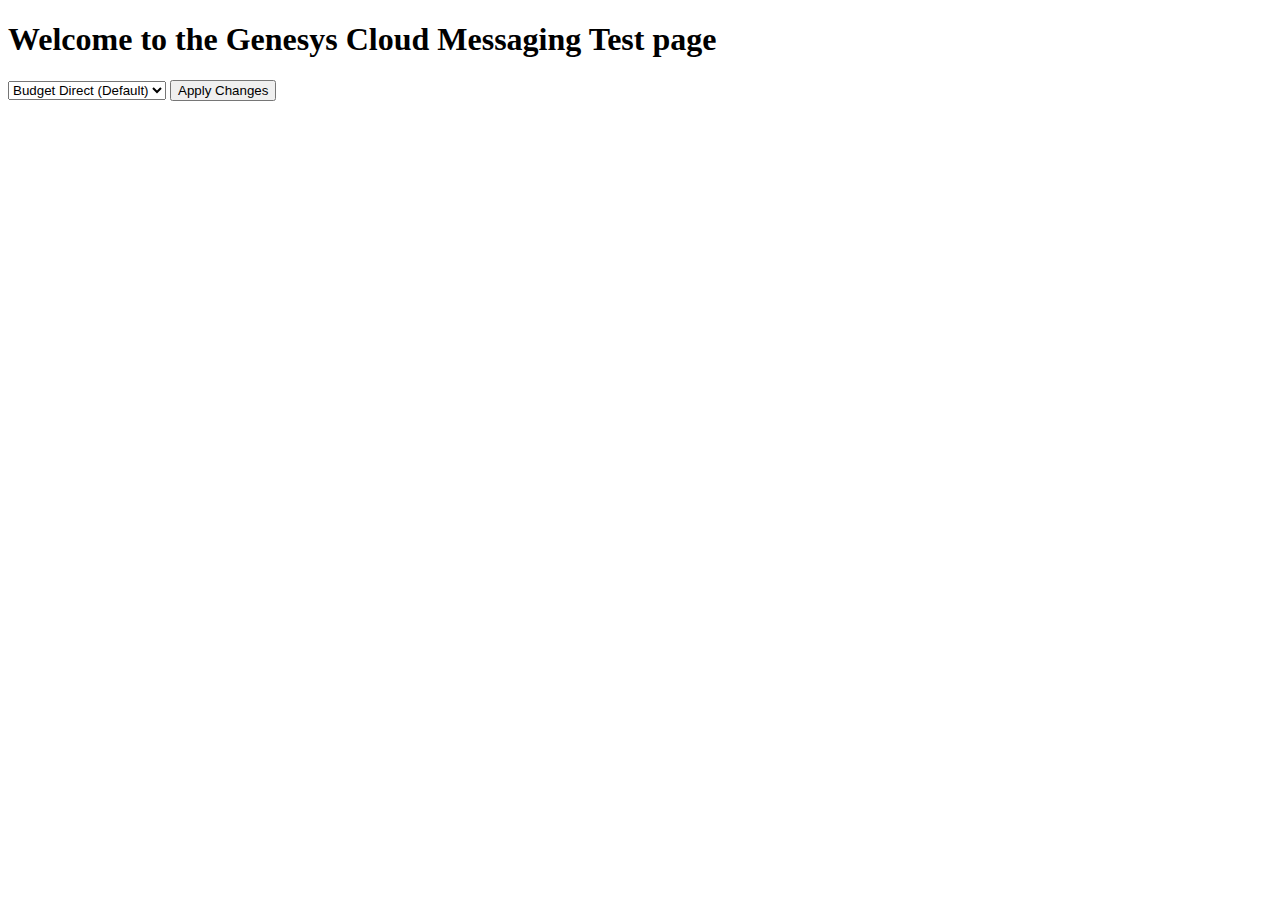
==== index.html @ b04626ab "Update index.html" ====
<!DOCTYPE html>
<html lang="en">
<head>
    <meta charset="UTF-8">
    <meta http-equiv="Content-Security-Policy" content="
        default-src 'self';
        script-src 'self' 'unsafe-inline' https://apps.mypurecloud.com.au;
        style-src 'self' 'unsafe-inline';
        img-src 'self' https://apps.mypurecloud.com.au;
        connect-src 'self' https://api-cdn.mypurecloud.com.au https://api.mypurecloud.com.au wss://webmessaging.mypurecloud.com.au;
        frame-src 'self' https://apps.mypurecloud.com.au;
    ">
    <meta name="viewport" content="width=device-width, initial-scale=1.0">
    <title>Genesys Cloud Testing</title>
</head>
<body>
    <header>
        <h1>Welcome to the Genesys Cloud Messaging Test page</h1>
    </header>
    <nav>
        <!-- Navigation links go here -->
    </nav>
    <main>
        <select id="deploymentPicker">
            <option value="3baf8b66-380f-48b1-87b5-628c852cda3a">Budget Direct (Default)</option>
            <option value="da42e5a4-9e09-4933-9d3e-b646832d2e8e">ING</option>
            <option value="deployment-id-3">Option 3</option>
        </select>
        <button onclick="changeDeploymentId()">Apply Changes</button>
    </main>
    <footer>
        <!-- Footer content goes here -->
    </footer>

    <script type="text/javascript" charset="utf-8">
        // Load Genesys with default or stored deploymentId
        function loadGenesysScript(deploymentId) {
            (function (g, e, n, es, ys) {
                g['_genesysJs'] = e;
                g[e] = g[e] || function () {
                    (g[e].q = g[e].q || []).push(arguments);
                };
                g[e].t = 1 * new Date();
                g[e].c = es;
                ys = document.createElement('script');
                ys.async = 1;
                ys.src = n;
                ys.charset = 'utf-8';
                document.head.appendChild(ys);
            })(window, 'Genesys', 'https://apps.mypurecloud.com.au/genesys-bootstrap/genesys.min.js', {
                environment: 'prod-apse2',
                deploymentId: deploymentId
            });
        }

        // Change the deploymentId based on selection
        function changeDeploymentId() {
            const deploymentPicker = document.getElementById('deploymentPicker');
            const selectedDeploymentId = deploymentPicker.value;
            localStorage.setItem('selectedDeploymentId', selectedDeploymentId);
            loadGenesysScript(selectedDeploymentId);
        }

        // Load initial deployment ID or set to default on page load
        window.onload = function() {
            const deploymentPicker = document.getElementById('deploymentPicker');
            const storedDeploymentId = localStorage.getItem('selectedDeploymentId') || '3baf8b66-380f-48b1-87b5-628c852cda3a';
            deploymentPicker.value = storedDeploymentId;
            loadGenesysScript(storedDeploymentId);
        };
    </script>
</body>
</html>
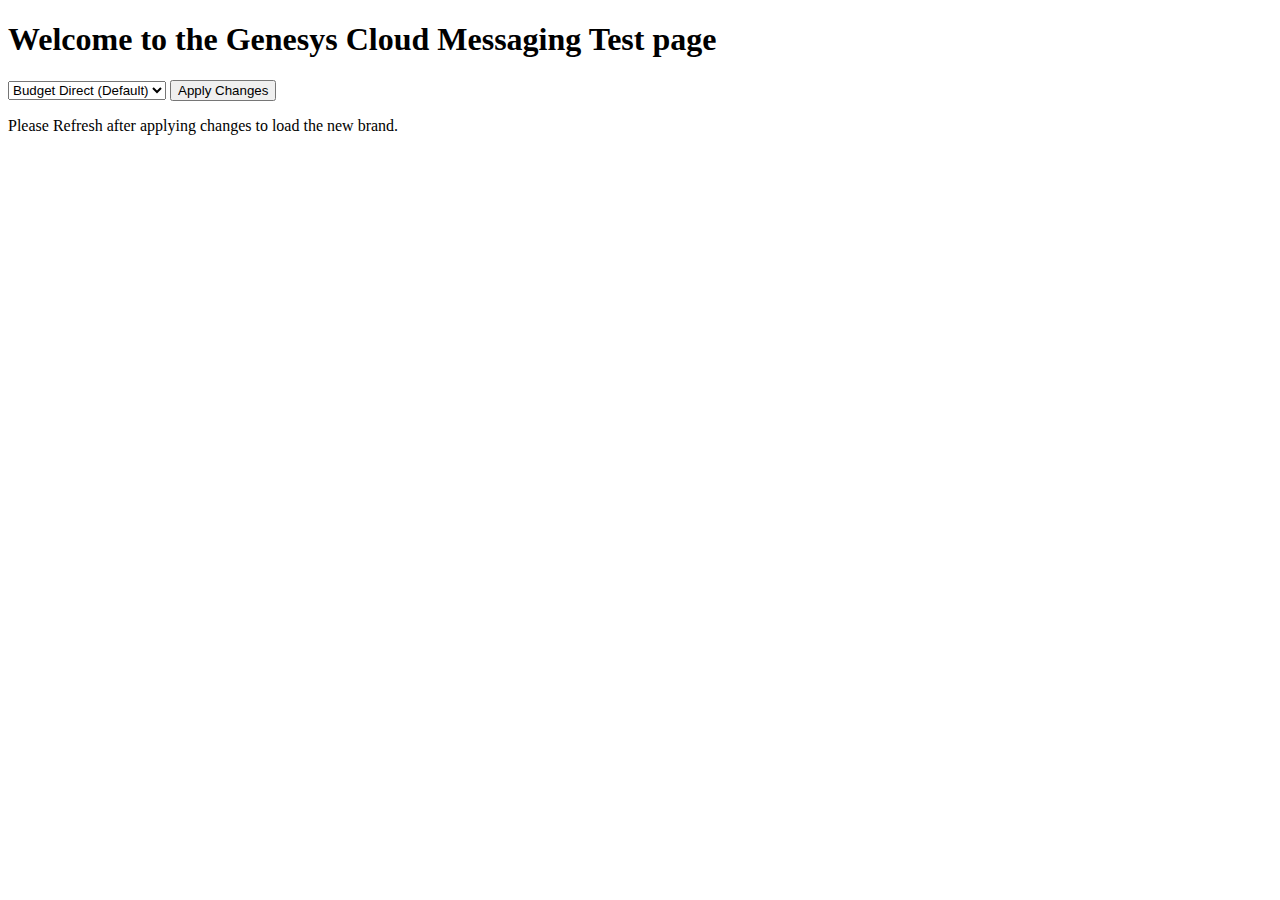
==== commit 9121131c: "Update index.html" ====
--- a/index.html
+++ b/index.html
@@ -12,27 +12,7 @@
     ">
     <meta name="viewport" content="width=device-width, initial-scale=1.0">
     <title>Genesys Cloud Testing</title>
-</head>
-<body>
-    <header>
-        <h1>Welcome to the Genesys Cloud Messaging Test page</h1>
-    </header>
-    <nav>
-        <!-- Navigation links go here -->
-    </nav>
-    <main>
-        <select id="deploymentPicker">
-            <option value="3baf8b66-380f-48b1-87b5-628c852cda3a">Budget Direct (Default)</option>
-            <option value="da42e5a4-9e09-4933-9d3e-b646832d2e8e">ING</option>
-            <option value="deployment-id-3">Option 3</option>
-        </select>
-        <button onclick="changeDeploymentId()">Apply Changes</button>
-    </main>
-    <footer>
-        <!-- Footer content goes here -->
-    </footer>
-
-    <script type="text/javascript" charset="utf-8">
+        <script type="text/javascript" charset="utf-8">
         // Load Genesys with default or stored deploymentId
         function loadGenesysScript(deploymentId) {
             (function (g, e, n, es, ys) {
@@ -52,6 +32,48 @@
                 deploymentId: deploymentId
             });
         }
+        </script>
+</head>
+<body>
+    <header>
+        <h1>Welcome to the Genesys Cloud Messaging Test page</h1>
+    </header>
+    <nav>
+        <!-- Navigation links go here -->
+    </nav>
+    <main>
+        <select id="deploymentPicker">
+            <option value="3baf8b66-380f-48b1-87b5-628c852cda3a">Budget Direct (Default)</option>
+            <option value="da42e5a4-9e09-4933-9d3e-b646832d2e8e">ING</option>
+            <option value="deployment-id-3">Option 3</option>
+        </select>
+        <button onclick="changeDeploymentId()">Apply Changes</button>
+        <p>Please Refresh after applying changes to load the new brand.</p>
+    </main>
+    <footer>
+        <!-- Footer content goes here -->
+    </footer>
+
+    <script type="text/javascript" charset="utf-8">
+        // Load Genesys with default or stored deploymentId
+        // function loadGenesysScript(deploymentId) {
+        //     (function (g, e, n, es, ys) {
+        //         g['_genesysJs'] = e;
+        //         g[e] = g[e] || function () {
+        //             (g[e].q = g[e].q || []).push(arguments);
+        //         };
+        //         g[e].t = 1 * new Date();
+        //         g[e].c = es;
+        //         ys = document.createElement('script');
+        //         ys.async = 1;
+        //         ys.src = n;
+        //         ys.charset = 'utf-8';
+        //         document.head.appendChild(ys);
+        //     })(window, 'Genesys', 'https://apps.mypurecloud.com.au/genesys-bootstrap/genesys.min.js', {
+        //         environment: 'prod-apse2',
+        //         deploymentId: deploymentId
+        //     });
+        // }
 
         // Change the deploymentId based on selection
         function changeDeploymentId() {
